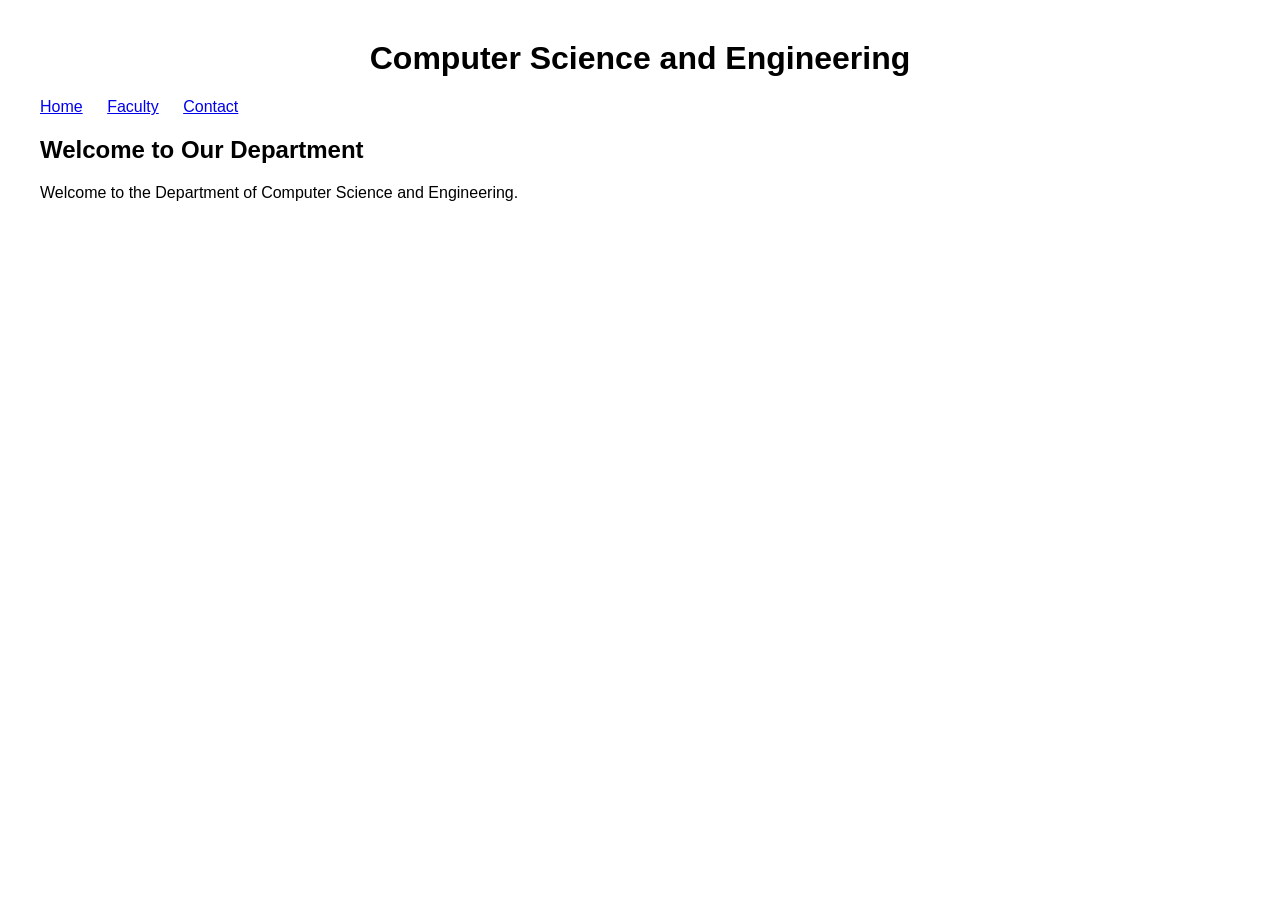
==== index.html @ 681c1167 "Initial college department website" ====
<!DOCTYPE html><html><head>    <title>CSE Department</title>    <link rel="stylesheet" href="style.css"></head><body>    <h1>Computer Science and Engineering</h1>    <nav>        <a href="index.html">Home</a>        <a href="faculty.html">Faculty</a>        <a href="contact.html">Contact</a>    </nav>    <h2>Welcome to Our Department</h2>    <p>Welcome to the Department of Computer Science and Engineering.</p></body></html>
---- style.css ----
body {    font-family: Arial, sans-serif;    margin: 40px;}h1 {    text-align: center;}nav {    margin: 20px 0;}nav a {    margin-right: 20px;}table {    border-collapse: collapse;}th, td {    padding: 10px;}
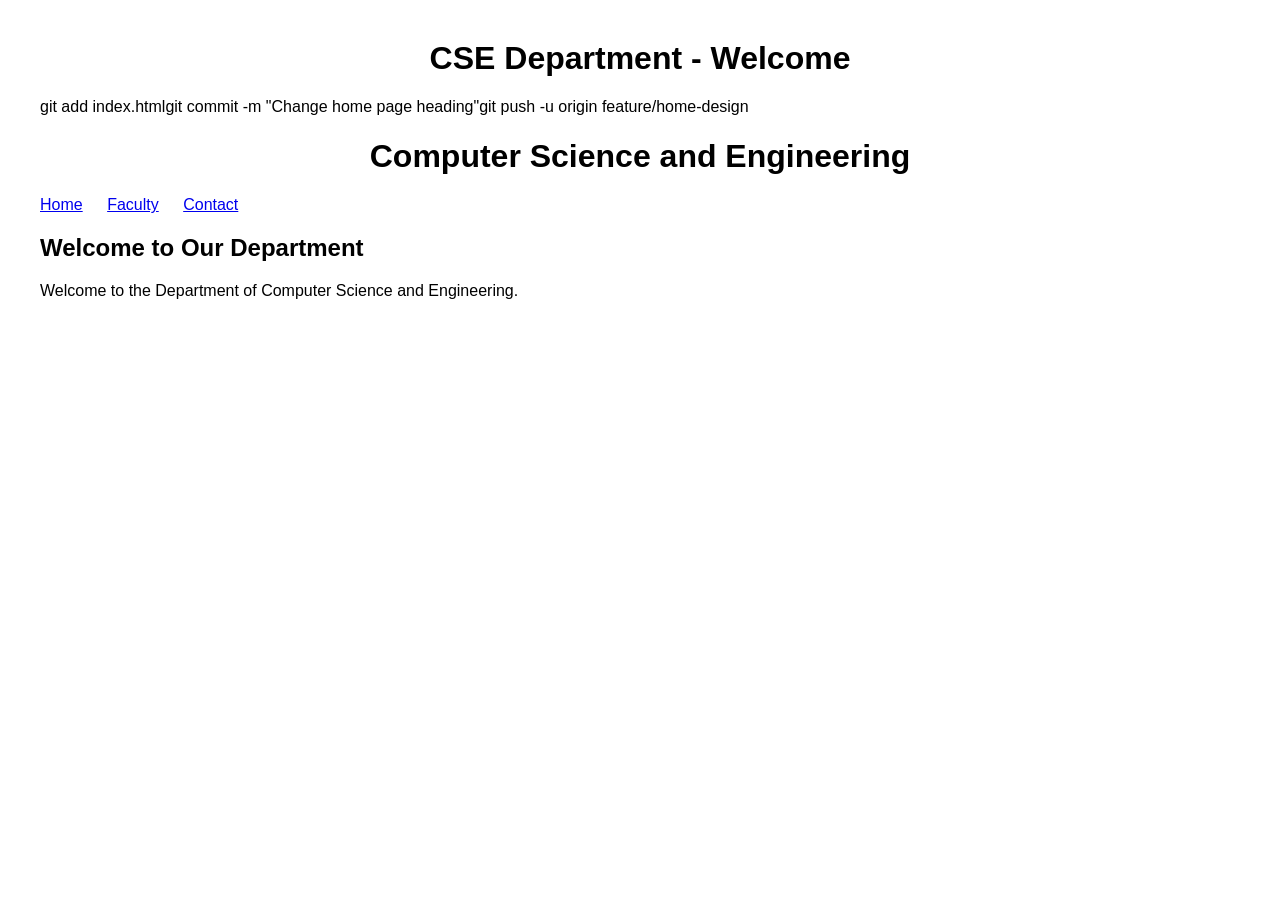
==== commit 9c7cca93: "Resolve merge conflict in home page" ====
--- a/index.html
+++ b/index.html
@@ -1 +1,2 @@
-<!DOCTYPE html><html><head>    <title>CSE Department</title>    <link rel="stylesheet" href="style.css"></head><body>    <h1>Computer Science and Engineering</h1>    <nav>        <a href="index.html">Home</a>        <a href="faculty.html">Faculty</a>        <a href="contact.html">Contact</a>    </nav>    <h2>Welcome to Our Department</h2>    <p>Welcome to the Department of Computer Science and Engineering.</p></body></html>
+<!DOCTYPE html><html><head>    <title>CSE Department</title>   <h1>CSE Department - Welcome</h1>
+git add index.htmlgit commit -m "Change home page heading"git push -u origin feature/home-design <link rel="stylesheet" href="style.css"></head><body>    <h1>Computer Science and Engineering</h1>    <nav>        <a href="index.html">Home</a>        <a href="faculty.html">Faculty</a>        <a href="contact.html">Contact</a>    </nav>    <h2>Welcome to Our Department</h2>    <p>Welcome to the Department of Computer Science and Engineering.</p></body></html>
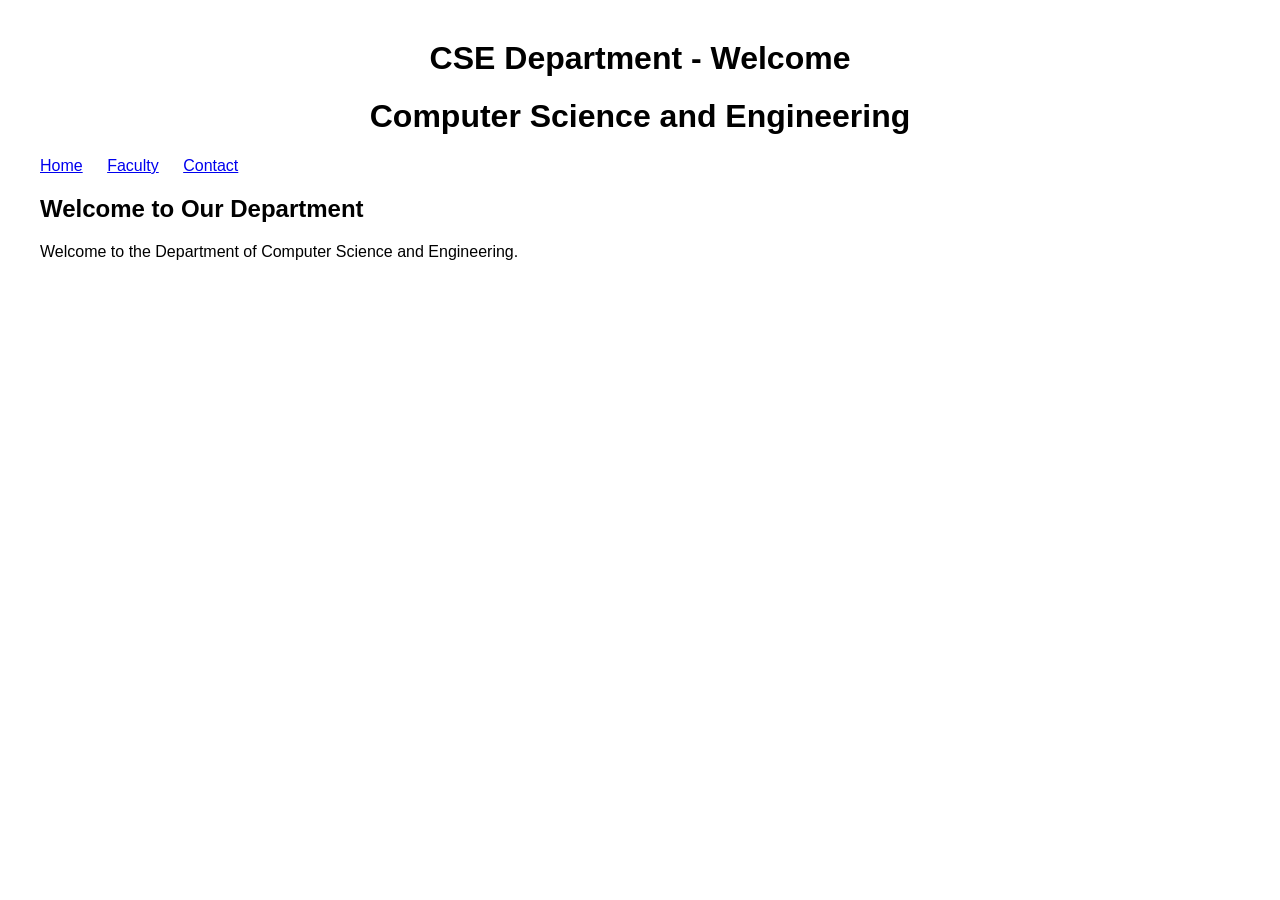
==== commit 243b2ee0: "changes in index" ====
--- a/index.html
+++ b/index.html
@@ -1,2 +1,2 @@
 <!DOCTYPE html><html><head>    <title>CSE Department</title>   <h1>CSE Department - Welcome</h1>
-git add index.htmlgit commit -m "Change home page heading"git push -u origin feature/home-design <link rel="stylesheet" href="style.css"></head><body>    <h1>Computer Science and Engineering</h1>    <nav>        <a href="index.html">Home</a>        <a href="faculty.html">Faculty</a>        <a href="contact.html">Contact</a>    </nav>    <h2>Welcome to Our Department</h2>    <p>Welcome to the Department of Computer Science and Engineering.</p></body></html>
+ <link rel="stylesheet" href="style.css"></head><body>    <h1>Computer Science and Engineering</h1>    <nav>        <a href="index.html">Home</a>        <a href="faculty.html">Faculty</a>        <a href="contact.html">Contact</a>    </nav>    <h2>Welcome to Our Department</h2>    <p>Welcome to the Department of Computer Science and Engineering.</p></body></html>
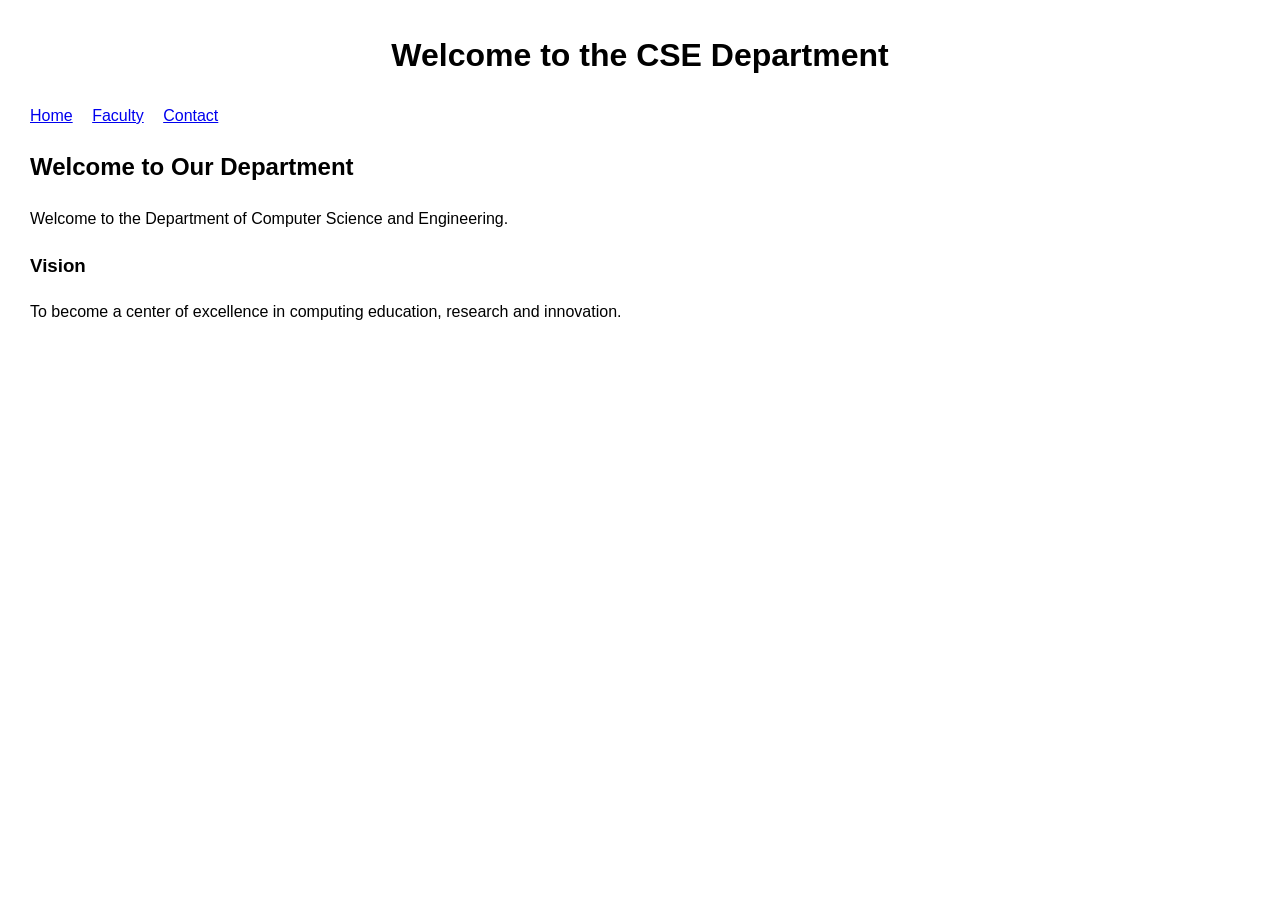
==== commit bea083c6: "Initial college department website" ====
--- a/index.html
+++ b/index.html
@@ -1,2 +1,19 @@
-<!DOCTYPE html><html><head>    <title>CSE Department</title>   <h1>CSE Department - Welcome</h1>
- <link rel="stylesheet" href="style.css"></head><body>    <h1>Computer Science and Engineering</h1>    <nav>        <a href="index.html">Home</a>        <a href="faculty.html">Faculty</a>        <a href="contact.html">Contact</a>    </nav>    <h2>Welcome to Our Department</h2>    <p>Welcome to the Department of Computer Science and Engineering.</p></body></html>
+<!DOCTYPE html>
+<html>
+<head>
+    <title>CSE Department</title>
+    <link rel="stylesheet" href="style.css">
+</head>
+<body>
+    <h1>Welcome to the CSE Department</h1>
+    <nav>
+        <a href="index.html">Home</a>
+        <a href="faculty.html">Faculty</a>
+        <a href="contact.html">Contact</a>
+    </nav>
+    <h2>Welcome to Our Department</h2>
+    <p>Welcome to the Department of Computer Science and Engineering.</p>
+    <h3>Vision</h3>
+    <p>To become a center of excellence in computing education, research and innovation.</p>
+</body>
+</html>
--- a/style.css
+++ b/style.css
@@ -1 +1,17 @@
-body {    font-family: Arial, sans-serif;    margin: 40px;}h1 {    text-align: center;}nav {    margin: 20px 0;}nav a {    margin-right: 20px;}table {    border-collapse: collapse;}th, td {    padding: 10px;}
+body {
+    font-family: Arial, sans-serif;
+    margin: 30px;
+    line-height: 1.6;
+}
+h1 {
+    text-align: center;
+}
+nav a {
+    margin-right: 15px;
+}
+table {
+    border-collapse: collapse;
+}
+th, td {
+    padding: 10px;
+}
